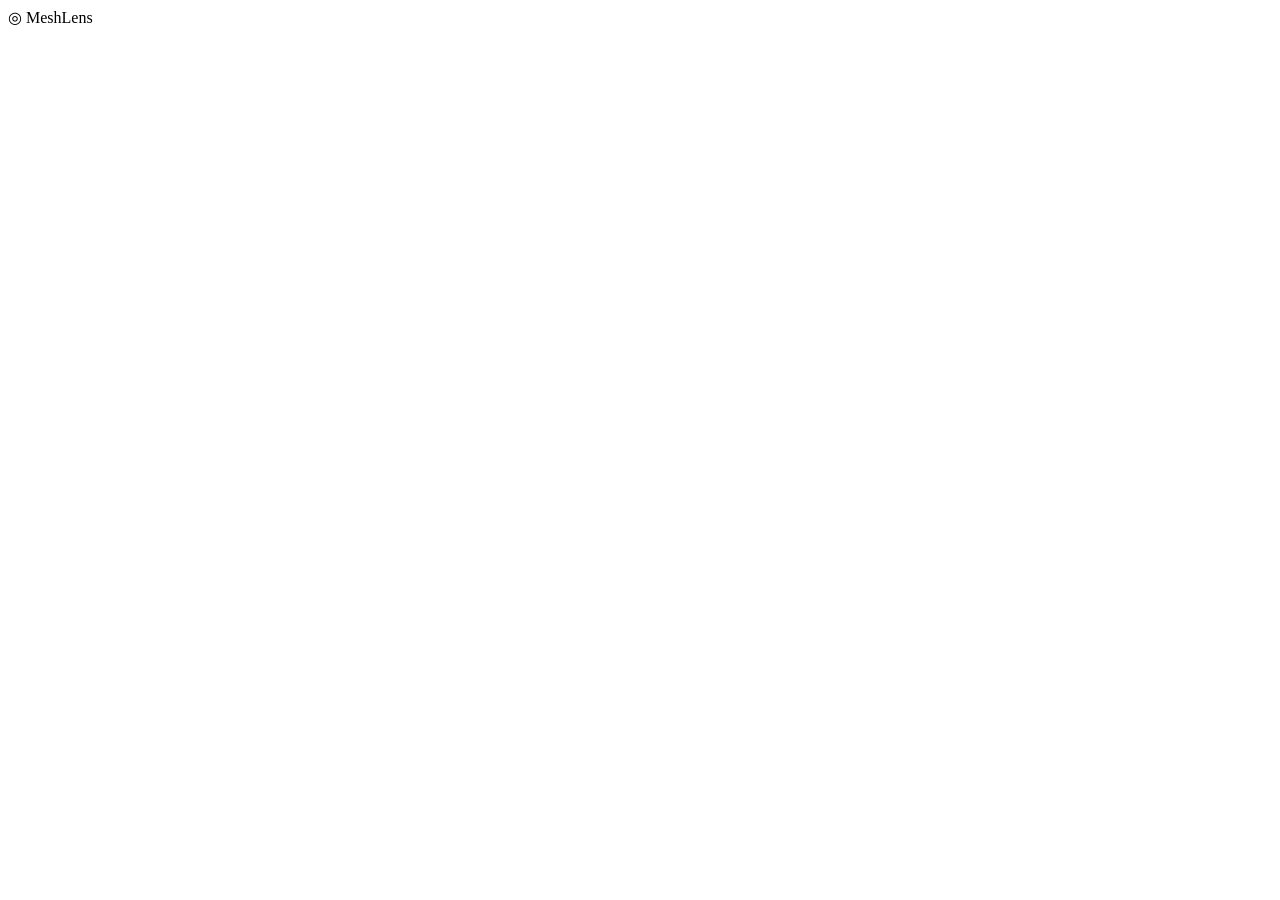
==== meshlens/web/static/index.html @ 34c84e0a "MeshLens 0.5.0: expandable device lists on the diagram, data export - Network diagram: click a unit " ====
<!doctype html>
<html lang="en">
<head>
<meta charset="utf-8">
<meta name="viewport" content="width=device-width,initial-scale=1">
<title>MeshLens</title>
<meta name="theme-color" content="#2463eb">
<meta name="apple-mobile-web-app-capable" content="yes">
<meta name="apple-mobile-web-app-title" content="MeshLens">
<link rel="manifest" href="/manifest.webmanifest">
<link rel="apple-touch-icon" href="/icon-180.png">
<link rel="icon" href="/icon-192.png">
<link rel="stylesheet" href="/static/style.css">
<script src="/static/app.js" defer></script>
<script src="/static/views.js" defer></script>
<script src="/static/charts.js" defer></script>
<script src="/static/graphs.js" defer></script>
<script src="/static/map.js" defer></script>
<script src="/static/router.js" defer></script>
</head>
<body>
<header>
  <div class="brand"><span class="logo">&#9678;</span> MeshLens</div>
  <nav id="tabs" hidden>
    <button data-tab="overview" class="on">Overview</button>
    <button data-tab="analysis">Analysis</button>
    <button data-tab="router">Router</button>
    <button data-tab="topology">Topology</button>
    <button data-tab="tests">Tests</button>
    <button data-tab="graphs">Graphs</button>
    <button data-tab="devices">Devices</button>
    <button data-tab="events">Wi-Fi events</button>
    <button data-tab="settings">Settings</button>
    <button data-tab="help">Help</button>
  </nav>
  <div class="right"><button id="phone-btn" class="secondary small-btn" hidden title="Open MeshLens on your phone">📱 Phone</button><span id="poll" class="muted"></span><button id="logout" class="link" hidden>Log out</button></div>
</header>

<main>
  <div id="update-banner" class="card update-banner" hidden></div>
  <section id="login" class="card narrow" hidden>
    <h2 id="login-title">Log in</h2>
    <p id="login-help" class="muted"></p>
    <form id="login-form">
      <input id="login-pw" type="password" autocomplete="current-password" placeholder="Password" required>
      <button type="submit">Continue</button>
      <p id="login-error" class="error"></p>
    </form>
    <p class="muted small">Forgotten it? On the PC running MeshLens, delete <span class="mono">web_auth.json</span> in
      <span class="mono">%LOCALAPPDATA%\MeshLens</span> and restart MeshLens; it will ask you to create a new one.
      Router and other passwords are not affected.</p>
  </section>

  <section id="overview" class="tab" hidden>
    <div class="card health-card">
      <div class="score" id="net-score">–</div>
      <div><h3>Network health <button class="help" data-help="health">?</button></h3>
        <p id="net-summary" class="muted"></p><div id="net-counts"></div></div>
    </div>
    <div class="card"><h3>Needs attention <span class="muted small">(last 24 h)</span> <button class="help" data-help="issues">?</button>
      <a href="#" class="small" data-goto="analysis">all issues →</a></h3><div id="top-issues"></div></div>
    <div class="grid">
      <div class="card"><h3>Mesh units <button class="help" data-help="units">?</button></h3><table id="units-table"></table></div>
      <div class="card"><h3>Radio health <button class="help" data-help="radio-health">?</button></h3><table id="radio-table"></table>
        <p class="muted small">Transmit failures and receive errors since the unit started; high values mean interference or weak links.</p></div>
    </div>
    <div class="card"><h3>Least stable devices <span class="muted small">(last 24 h)</span> <button class="help" data-help="stability">?</button></h3>
      <table id="stability-table"></table></div>
  </section>

  <section id="analysis" class="tab" hidden>
    <div class="card">
      <div class="toolbar">
        <label>Period <select id="an-hours"><option value="1">last hour</option><option value="24" selected>last 24 h</option><option value="168">last 7 days</option><option value="720">last 30 days</option></select></label>
        <label>Show <select id="an-sev"><option value="">all</option><option value="high,medium" selected>problems (high + medium)</option><option value="high">high only</option><option value="low,info">low and info</option></select></label>
        <span id="an-count" class="muted"></span>
        <button class="help" data-help="issues">?</button>
      </div>
      <div id="an-issues"></div>
    </div>
    <div class="grid">
      <div class="card"><h3>Mesh unit health <button class="help" data-help="health">?</button></h3><table id="an-units"></table></div>
      <div class="card"><h3>Week on week <button class="help" data-help="trends">?</button></h3><table id="an-compare"></table>
        <p class="muted small">Daily averages for the last 7 days against the 7 days before. Use it to see whether a change helped.</p></div>
    </div>
    <div class="card"><h3>Trend, last 30 days <button class="help" data-help="trends">?</button></h3>
      <canvas id="trend" class="trend"></canvas><div id="trend-legend" class="legend"></div></div>
    <div class="card"><h3>Device health (poorest first) <button class="help" data-help="health">?</button></h3><table id="an-devices" class="clickable"></table></div>
  </section>

  <section id="router" class="tab" hidden>
    <div class="settings-layout"><nav id="router-nav" class="subnav"></nav><div id="router-body"><p class="muted">Loading…</p></div></div>
  </section>

  <section id="topology" class="tab" hidden>
    <div class="card">
      <div class="toolbar"><h3 style="margin:0">Network map <button class="help" data-help="topology">?</button></h3>
        <span class="seg"><button data-view="diagram" class="on">Diagram</button><button data-view="list">List</button></span>
        <span id="topo-meta" class="muted small"></span></div>
      <div id="topo-map-wrap">
        <div class="toolbar small">
          <button id="map-out" class="secondary small-btn">−</button><button id="map-fit" class="secondary small-btn">Fit</button><button id="map-in" class="secondary small-btn">+</button>
          <button id="map-expand" class="secondary small-btn">Expand all</button><button id="map-collapse" class="secondary small-btn">Collapse all</button>
          <span class="muted">Dots are devices: colour = signal (<span class="good">●</span> strong <span style="color:var(--c5)">●</span> ok <span class="warn">●</span> weak <span class="bad">●</span> poor, grey = wired); red ring = poor health, blue ring = watched. Click a unit to list its devices; click a device for details.</span>
          <span class="spacer"></span><button id="map-png" class="secondary small-btn">Save PNG</button><button id="map-svg" class="secondary small-btn">Save SVG</button></div>
        <div id="topo-map" class="topo-map"></div>
      </div>
      <div id="topo-list-wrap" hidden>
        <div class="toolbar"><label><input id="topo-devices" type="checkbox" checked> Show devices</label>
          <label><input id="topo-weak" type="checkbox"> Only problem devices</label></div>
        <div id="topo-tree" class="topo"></div>
      </div>
    </div>
    <div class="card"><h3>Powerline (devolo) <button class="help" data-help="powerline">?</button></h3>
      <div id="plc-body" class="muted">No powerline data yet.</div></div>
  </section>

  <section id="graphs" class="tab" hidden>
    <div class="card toolbar"><h3 style="margin:0">Graphs <button class="help" data-help="graphs">?</button></h3>
      <select id="gr-hours"><option value="6">last 6 h</option><option value="24" selected>last 24 h</option><option value="168">last 7 days</option><option value="720">last 30 days</option></select>
      <span class="muted small">Hover a chart for values; click a legend entry to hide it.</span></div>
    <div class="grid">
      <div class="card"><h3>Wi-Fi devices online, per unit</h3><div id="gr-clients" class="chart-box"></div></div>
      <div class="card"><h3>Wi-Fi devices per band</h3><div id="gr-bands" class="chart-box"></div></div>
    </div>
    <div class="card"><h3>Wi-Fi events</h3><div id="gr-events" class="chart-box"></div>
      <p class="muted small">Kicks = the mesh disconnected a weak device; roam attempts = it tried to move one; failed joins = a device was refused.</p></div>
    <div class="grid">
      <div class="card"><h3>Internet traffic</h3><div id="gr-wan" class="chart-box"></div><p id="gr-wan-note" class="muted small"></p></div>
      <div class="card"><h3>Wi-Fi traffic per unit and band</h3><div id="gr-wifi" class="chart-box"></div></div>
    </div>
    <div class="grid">
      <div class="card"><h3>Latency</h3><div id="gr-latency" class="chart-box"></div></div>
      <div class="card"><h3>Packet loss</h3><div id="gr-loss" class="chart-box"></div></div>
    </div>
    <div class="card"><h3>When is the internet laggy? <span class="muted small">typical worst-case latency by day and hour, last 7 days</span></h3>
      <div id="gr-heat" class="chart-box"></div>
      <div class="legend"><span><i style="background:var(--good)"></i>under 25 ms</span><span><i style="background:var(--c5)"></i>25-50</span><span><i style="background:var(--warn)"></i>50-100</span><span><i style="background:var(--bad)"></i>over 100 ms</span></div></div>
    <div class="grid">
      <div class="card"><h3>Signal strength of connected devices</h3><div id="gr-rssi" class="chart-box"></div><p class="muted small">dBm; further right is stronger. Below -70 is weak.</p></div>
      <div class="card"><h3>Radio transmit failures</h3><div id="gr-radio" class="chart-box"></div></div>
    </div>
    <div class="card"><h3>Powerline link speeds <span class="muted small">slower direction of each pair</span></h3><div id="gr-plc" class="chart-box"></div></div>
    <div class="grid">
      <div class="card"><h3>How busy your access points' channels are <span class="muted small">their own reports, heard by this PC</span></h3>
        <div id="gr-air" class="chart-box"></div></div>
      <div class="card"><h3>Broadcast and multicast reaching this PC</h3><div id="gr-lan" class="chart-box"></div>
        <p class="muted small">Packets per second. Sudden rises point at a device flooding the network.</p></div>
    </div>
  </section>

  <section id="tests" class="tab" hidden>
    <div class="card">
      <div class="toolbar"><h3 style="margin:0">Latency, jitter and loss <button class="help" data-help="monitors">?</button></h3>
        <span class="muted small">live, last 5 minutes · refreshes every 10 s</span></div>
      <table id="mon-live"></table>
    </div>
    <div class="card">
      <div class="toolbar"><h3 style="margin:0">History</h3>
        <select id="mon-hours"><option value="1">1 h</option><option value="6">6 h</option><option value="24" selected>24 h</option><option value="168">7 days</option></select>
        <select id="mon-target"></select></div>
      <canvas id="mon-chart" class="trend"></canvas><div class="legend"><span><i style="background:var(--accent)"></i>average</span><span><i style="background:var(--warn)"></i>worst in the minute</span><span><i style="background:var(--bad)"></i>packet loss</span></div>
    </div>
    <div class="card">
      <div class="toolbar"><h3 style="margin:0">Speed test and bufferbloat <button class="help" data-help="speedtest">?</button></h3>
        <button id="speed-run">Test from this PC</button> <button id="speed-run-router">Test on the router</button>
        <span id="speed-msg" class="muted"></span></div>
      <p class="muted small">The router's test measures the internet line itself. The test from this PC also includes its path to the router
        (Wi-Fi, powerline, switches), so a big difference between the two points at that path.</p>
      <div id="speed-last" class="grid"></div>
      <div id="speed-chart" class="chart-box"></div>
      <div class="table-scroll short"><table id="speed-table"></table></div>
    </div>
  </section>

  <section id="devices" class="tab" hidden>
    <div class="card">
      <div class="toolbar"><input id="dev-search" type="search" placeholder="Search name, IP, MAC, vendor, owner">
        <select id="dev-unit"><option value="">All units</option></select>
        <select id="dev-band"><option value="">All connections</option><option value="2.4">2.4 GHz</option><option value="5">5 GHz</option><option value="6">6 GHz</option><option value="wired">Wired / LAN</option></select>
        <select id="dev-type"><option value="">All types</option></select>
        <label><input id="dev-online" type="checkbox" checked> Connected now</label>
        <label><input id="dev-watched" type="checkbox"> Watched</label>
        <label><input id="dev-problems" type="checkbox"> Problems only</label>
        <span id="dev-count" class="muted"></span> <button class="help" data-help="devices">?</button></div>
      <div class="toolbar small"><span class="legend"><span><i class="hb good"></i>healthy</span><span><i class="hb warn"></i>fair</span><span><i class="hb bad"></i>poor</span><span><i class="hb"></i>no Wi-Fi data</span></span>
        <span class="spacer"></span>
        <button id="scan-sweep" class="secondary">Find devices now</button>
        <button id="scan-services" class="secondary">Look up names and services</button>
        <button id="scan-ports" class="secondary">Scan ports (all)</button>
        <span id="scan-msg" class="muted small"></span></div>
      <div class="table-scroll"><table id="devices-table" class="clickable sortable"></table></div>
    </div>
  </section>

  <section id="events" class="tab" hidden>
    <div class="card">
      <div class="toolbar">
        <select id="ev-kind">
          <option value="">All Wi-Fi events</option>
          <option value="kick">Kicked (weak signal)</option>
          <option value="roam_candidate,roam,moved_away">Roaming</option>
          <option value="connect,disconnect">Connects / disconnects</option>
        </select>
        <select id="ev-hours"><option value="1">1 h</option><option value="24" selected>24 h</option><option value="168">7 days</option></select>
        <input id="ev-dev" type="search" list="ev-devlist" placeholder="Filter by device"><datalist id="ev-devlist"></datalist>
        <select id="ev-unit"><option value="">All units</option></select>
        <select id="ev-band"><option value="">All bands</option><option value="2.4">2.4 GHz</option><option value="5">5 GHz</option><option value="6">6 GHz</option></select>
        <span id="ev-count" class="muted small"></span>
        <button class="help" data-help="events">?</button>
      </div>
      <div class="toolbar small legend"><span><i class="ek kick"></i>kicked</span><span><i class="ek disconnect"></i>disconnected / left</span>
        <span><i class="ek roam"></i>roaming</span><span><i class="ek connect"></i>connected</span><span><i class="ek assoc_failed"></i>failed to join</span></div>
      <div class="table-scroll"><table id="events-table"></table></div>
    </div>
  </section>

  <section id="settings" class="tab" hidden>
    <div class="settings-layout">
      <nav id="set-nav" class="subnav"></nav>
      <div id="set-body"></div>
    </div>
  </section>

  <section id="help" class="tab" hidden>
    <div class="card help-body" id="help-body"><p class="muted">Loading help…</p></div>
  </section>
</main>

<div id="phone-modal" class="modal" hidden><div class="card modal-card">
  <button id="phone-close" class="link" style="float:right">&times; Close</button>
  <h3>Open MeshLens on your phone</h3>
  <p class="muted small">Your phone must be on the home Wi-Fi. Point its camera at the code, or type one of the addresses.</p>
  <div id="phone-body"></div>
  <h4>Make it an app</h4>
  <p class="small"><b>iPhone / iPad:</b> open the address in Safari → Share → <i>Add to Home Screen</i>.<br>
    <b>Android:</b> open it in Chrome → ⋮ menu → <i>Add to Home screen</i>. You stay logged in for 30 days.</p>
</div></div>

<aside id="drawer" hidden>
  <button id="drawer-close" class="link">&times; Close</button>
  <div id="drawer-body"></div>
</aside>
</body>
</html>
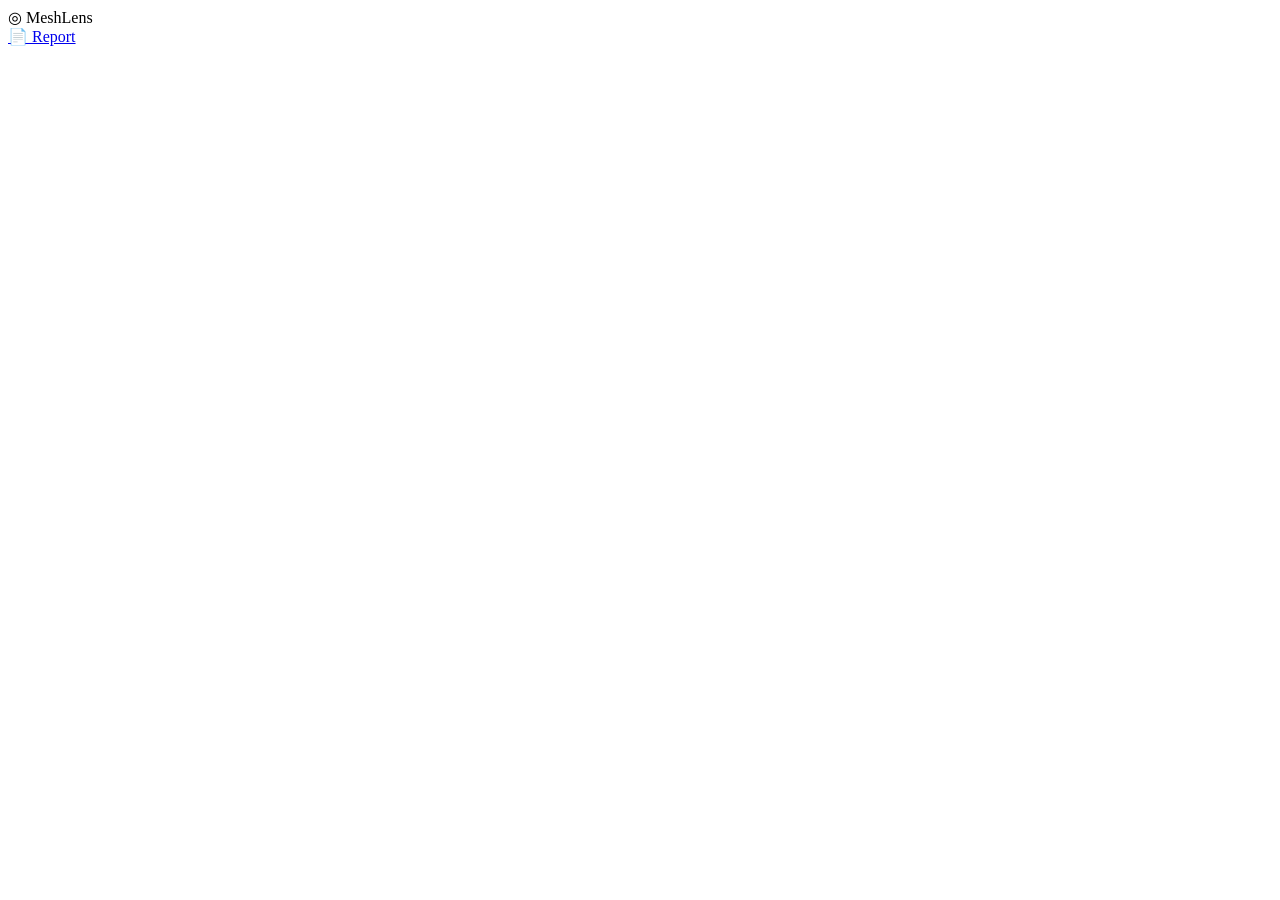
==== commit d4e543cb: "Printable PDF report, with internet traffic note and top internet users Report page (/report, 📄 Repo" ====
--- a/meshlens/web/static/index.html
+++ b/meshlens/web/static/index.html
@@ -17,6 +17,7 @@
 <script src="/static/graphs.js" defer></script>
 <script src="/static/map.js" defer></script>
 <script src="/static/router.js" defer></script>
+<script src="/static/guidance.js" defer></script>
 </head>
 <body>
 <header>
@@ -33,7 +34,7 @@
     <button data-tab="settings">Settings</button>
     <button data-tab="help">Help</button>
   </nav>
-  <div class="right"><button id="phone-btn" class="secondary small-btn" hidden title="Open MeshLens on your phone">📱 Phone</button><span id="poll" class="muted"></span><button id="logout" class="link" hidden>Log out</button></div>
+  <div class="right"><a id="report-btn" class="secondary small-btn btn-link" href="/report" target="_blank" rel="noopener" title="A printable report of the whole network, to save as a PDF">📄 Report</a><button id="phone-btn" class="secondary small-btn" hidden title="Open MeshLens on your phone">📱 Phone</button><span id="poll" class="muted"></span><button id="logout" class="link" hidden>Log out</button></div>
 </header>
 
 <main>
@@ -57,7 +58,10 @@
       <div><h3>Network health <button class="help" data-help="health">?</button></h3>
         <p id="net-summary" class="muted"></p><div id="net-counts"></div></div>
     </div>
-    <div class="card"><h3>Needs attention <span class="muted small">(last 24 h)</span> <button class="help" data-help="issues">?</button>
+    <div class="card" id="setup-card" hidden><h3>Finish setting up <a href="#" class="small" data-goto="settings" data-set="checklist">setup checklist →</a></h3>
+      <ul id="setup-todo" class="small"></ul></div>
+    <div class="card"><h3>Needs attention <span class="muted small">(last 24 h)</span>
+      <button class="secondary small-btn" data-mark-change title="Say what you changed; MeshLens compares before and after">Mark a change</button> <button class="help" data-help="issues">?</button>
       <a href="#" class="small" data-goto="analysis">all issues →</a></h3><div id="top-issues"></div></div>
     <div class="grid">
       <div class="card"><h3>Mesh units <button class="help" data-help="units">?</button></h3><table id="units-table"></table></div>
@@ -73,11 +77,14 @@
       <div class="toolbar">
         <label>Period <select id="an-hours"><option value="1">last hour</option><option value="24" selected>last 24 h</option><option value="168">last 7 days</option><option value="720">last 30 days</option></select></label>
         <label>Show <select id="an-sev"><option value="">all</option><option value="high,medium" selected>problems (high + medium)</option><option value="high">high only</option><option value="low,info">low and info</option></select></label>
+        <label title="Issues you hid stay out of the counts and the health score"><input type="checkbox" id="an-hidden"> Show hidden <span id="an-hidden-n" class="muted"></span></label>
         <span id="an-count" class="muted"></span>
         <button class="help" data-help="issues">?</button>
       </div>
       <div id="an-issues"></div>
     </div>
+    <div class="card" id="an-resolved-card" hidden><h3>Resolved in the last 7 days <span class="muted small">no longer seen for a day</span>
+      <button class="help" data-help="issue-status">?</button></h3><table id="an-resolved"></table></div>
     <div class="grid">
       <div class="card"><h3>Mesh unit health <button class="help" data-help="health">?</button></h3><table id="an-units"></table></div>
       <div class="card"><h3>Week on week <button class="help" data-help="trends">?</button></h3><table id="an-compare"></table>
@@ -129,6 +136,10 @@
       <div class="card"><h3>Internet traffic</h3><div id="gr-wan" class="chart-box"></div><p id="gr-wan-note" class="muted small"></p></div>
       <div class="card"><h3>Wi-Fi traffic per unit and band</h3><div id="gr-wifi" class="chart-box"></div></div>
     </div>
+    <div class="card"><h3>Top internet users <span class="muted small">estimate, from the router's connection table</span> <button class="help" data-help="top-users">?</button></h3>
+      <div id="gr-top"></div></div>
+    <div class="card"><h3>Traffic inside the house, per switch port <button class="help" data-help="lan-traffic">?</button></h3>
+      <div id="gr-switch" class="chart-box"></div><div id="gr-switch-ports"></div></div>
     <div class="grid">
       <div class="card"><h3>Latency</h3><div id="gr-latency" class="chart-box"></div></div>
       <div class="card"><h3>Packet loss</h3><div id="gr-loss" class="chart-box"></div></div>
@@ -141,6 +152,11 @@
       <div class="card"><h3>Radio transmit failures</h3><div id="gr-radio" class="chart-box"></div></div>
     </div>
     <div class="card"><h3>Powerline link speeds <span class="muted small">slower direction of each pair</span></h3><div id="gr-plc" class="chart-box"></div></div>
+    <div class="grid">
+      <div class="card"><h3>Mesh unit CPU <span class="muted small">busiest core</span></h3><div id="gr-ucpu" class="chart-box"></div></div>
+      <div class="card"><h3>Mesh unit memory used</h3><div id="gr-umem" class="chart-box"></div></div>
+    </div>
+    <div class="card"><h3>Mesh unit temperature <span class="muted small">hottest chip sensor</span></h3><div id="gr-utemp" class="chart-box"></div></div>
     <div class="grid">
       <div class="card"><h3>How busy your access points' channels are <span class="muted small">their own reports, heard by this PC</span></h3>
         <div id="gr-air" class="chart-box"></div></div>
@@ -201,6 +217,7 @@
           <option value="kick">Kicked (weak signal)</option>
           <option value="roam_candidate,roam,moved_away">Roaming</option>
           <option value="connect,disconnect">Connects / disconnects</option>
+          <option value="radar,channel_change,channel_replan,unit_reboot,link_change,wan_ip_change,router_warning">Unit and line events (radar, channels, links, internet)</option>
         </select>
         <select id="ev-hours"><option value="1">1 h</option><option value="24" selected>24 h</option><option value="168">7 days</option></select>
         <input id="ev-dev" type="search" list="ev-devlist" placeholder="Filter by device"><datalist id="ev-devlist"></datalist>
@@ -210,7 +227,7 @@
         <button class="help" data-help="events">?</button>
       </div>
       <div class="toolbar small legend"><span><i class="ek kick"></i>kicked</span><span><i class="ek disconnect"></i>disconnected / left</span>
-        <span><i class="ek roam"></i>roaming</span><span><i class="ek connect"></i>connected</span><span><i class="ek assoc_failed"></i>failed to join</span></div>
+        <span><i class="ek roam"></i>roaming</span><span><i class="ek connect"></i>connected</span><span><i class="ek assoc_failed"></i>failed to join</span><span><i class="ek unit"></i>unit / line event</span></div>
       <div class="table-scroll"><table id="events-table"></table></div>
     </div>
   </section>
